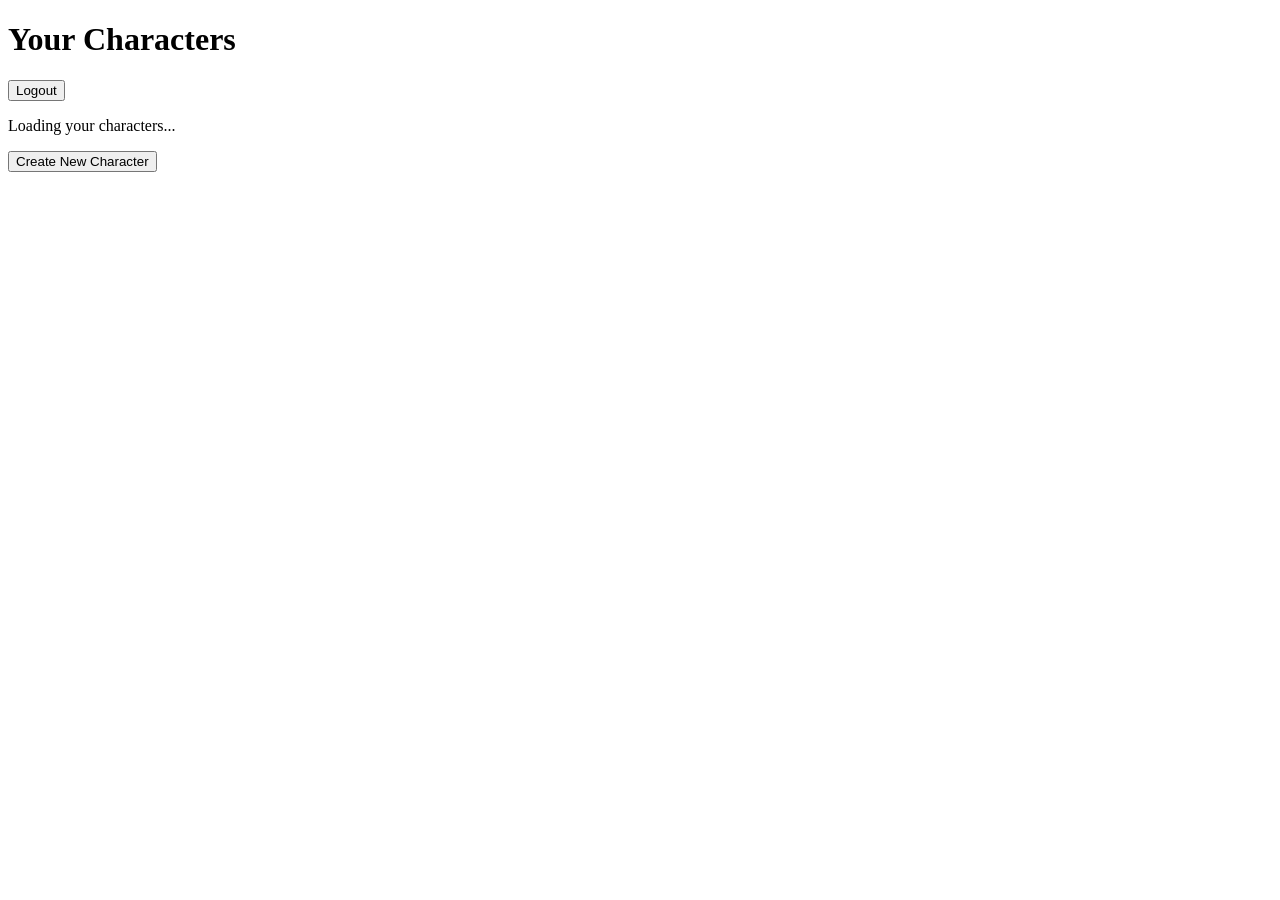
==== MySQL/Server side/assets/characters.html @ 6bf6a42e "Start of backend First upload" ====
<!DOCTYPE html>
<html lang="en">
<head>
    <meta charset="UTF-8">
    <title>Your Characters</title>
    <link rel="stylesheet" href="/assets/style.css">
</head>
<body>

<div class="page-container">

    <header class="top-bar">
        <h1>Your Characters</h1>
        <button id="logoutBtn" class="logout-button">Logout</button>
    </header>

    <div id="characterList" class="character-list">
        <p>Loading your characters...</p>
    </div>

    <button id="createBtn" class="primary-button">
        Create New Character
    </button>

</div>

<script type="module">
    // ---------------------------------------------------------
    // AUTH CHECK
    // ---------------------------------------------------------
    const user = JSON.parse(localStorage.getItem("user"));

    if (!user) {
        // Not logged in at all
        window.location.href = "/assets/login.html";
    }

    if (user.guest) {
        // Guests skip character list entirely
        window.location.href = "/assets/create_character.html";
    }

    // ---------------------------------------------------------
    // LOAD CHARACTERS FOR REGISTERED USER
    // ---------------------------------------------------------
    import { apiRequest } from "/assets/api.js";

    const listContainer = document.getElementById("characterList");
    const createBtn = document.getElementById("createBtn");
    const logoutBtn = document.getElementById("logoutBtn");

    async function loadCharacters() {
        try {
            const characters = await apiRequest(`/characters/${user.user_id}`, "GET");

            if (!characters || characters.length === 0) {
                listContainer.innerHTML = `
                    <p>You have no characters yet.</p>
                `;
                return;
            }

            listContainer.innerHTML = "";

            characters.forEach(char => {
                const div = document.createElement("div");
                div.className = "character-card";

                div.innerHTML = `
                    <h2>${char.name}</h2>
                    <p>Level ${char.level} ${char.race} ${char.class}</p>
                    <button class="open-btn" data-id="${char.id}">Open</button>
                `;

                listContainer.appendChild(div);
            });

            // Attach open handlers
            document.querySelectorAll(".open-btn").forEach(btn => {
                btn.addEventListener("click", () => {
                    const id = btn.getAttribute("data-id");
                    window.location.href = `/assets/character_sheet.html?id=${id}`;
                });
            });

        } catch (err) {
            listContainer.innerHTML = `<p class="error">Failed to load characters.</p>`;
        }
    }

    loadCharacters();

    // ---------------------------------------------------------
    // CREATE NEW CHARACTER
    // ---------------------------------------------------------
    createBtn.addEventListener("click", () => {
        window.location.href = "/assets/create_character.html";
    });

    // ---------------------------------------------------------
    // LOGOUT
    // ---------------------------------------------------------
    logoutBtn.addEventListener("click", () => {
        localStorage.removeItem("user");
        window.location.href = "/assets/login.html";
    });
</script>

</body>
</html>
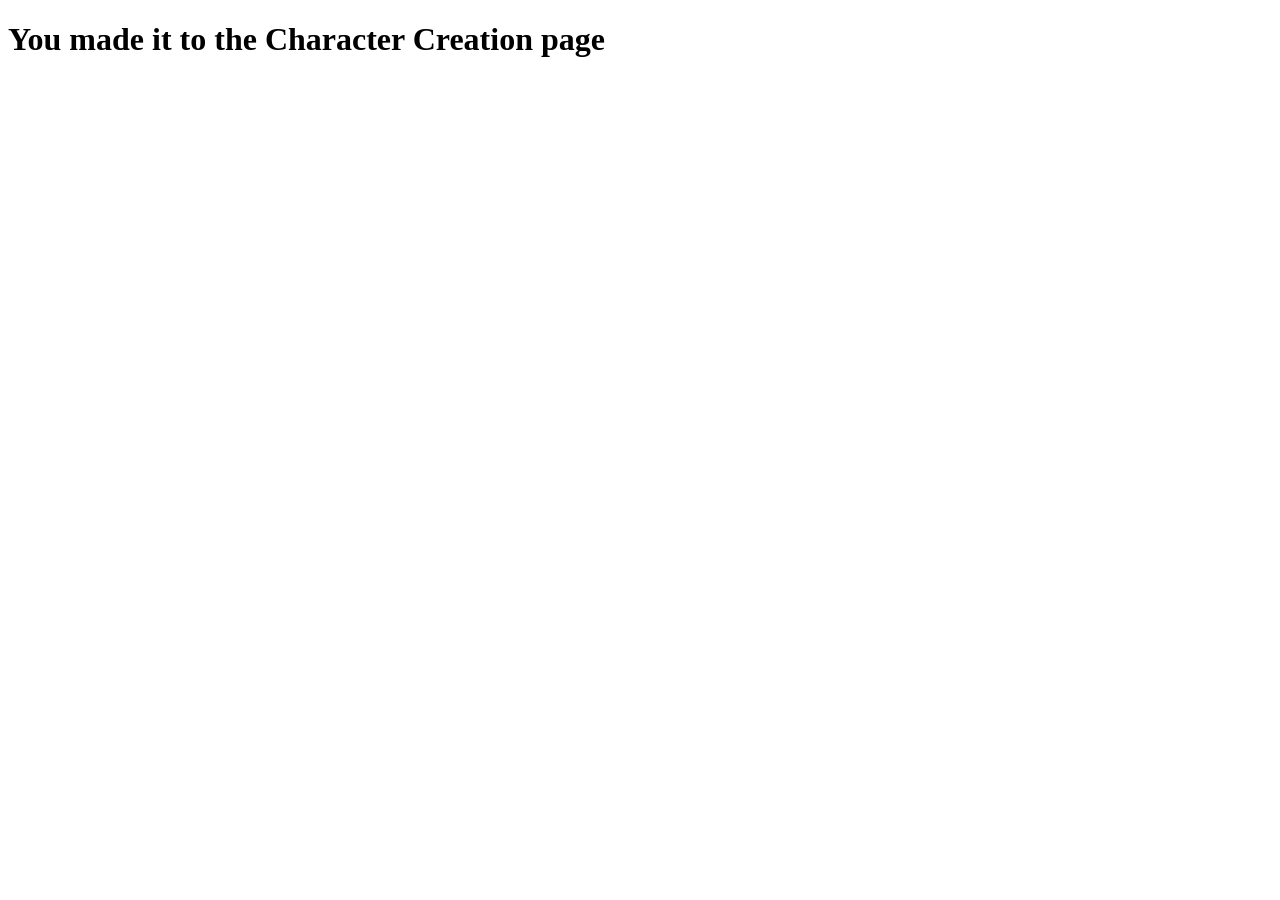
==== commit 7ac0fd8d: "Added "Character Selection" Menu For the most part, the Character selection menu has been added, it " ====
--- a/MySQL/Server side/assets/characters.html
+++ b/MySQL/Server side/assets/characters.html
@@ -2,107 +2,242 @@
 <html lang="en">
 <head>
     <meta charset="UTF-8">
-    <title>Your Characters</title>
-    <link rel="stylesheet" href="/assets/style.css">
+    <title>Character Selection</title>
+    <link rel="stylesheet" href="style.css?v=9">
+    <style>
+        body {
+            margin: 0;
+            padding: 0;
+            font-family: 'PfefferMediaeval', serif;
+            background: url('images/full_paper_background.jpg') no-repeat center center fixed;
+            background-size: cover;
+            color: #2b1d0f;
+        }
+
+        .book-container {
+            width: 100%;
+            max-width: 1600px;
+            min-width: 1000px;
+            aspect-ratio: 16 / 9;
+
+            background: url('images/Book_menu_background.png') no-repeat center center;
+            background-size: 110% 110%;
+
+            padding: 100px 80px;
+            margin: 60px auto;
+
+            display: flex;
+            box-sizing: border-box;
+
+            filter: drop-shadow(0px 20px 40px rgba(0, 0, 0, 0.55));
+        }
+
+        .left-side {
+            width: 40%;
+            display: flex;
+            justify-content: center;
+            align-items: center;
+        }
+
+        .left-side h1 {
+            font-size: 42px;
+            margin-bottom: 40px;
+        }
+
+        .left-buttons {
+            display: flex;
+            flex-direction: column;
+            align-items: center;
+            gap: 20px;
+
+            margin-left: 220px;   /* pushes buttons further right */
+            margin-top: -60px;    /* pulls buttons upward */
+        }
+
+        .left-side button {
+            width: 60%;
+            min-width: 220px;
+            max-width: 380px;
+            padding: 12px;
+            font-size: 20px;
+            background-color: #8b5a2b;
+            color: #fff;
+            border: none;
+            border-radius: 6px;
+            cursor: pointer;
+            font-family: 'PfefferMediaeval', serif;
+            transition: background-color 0.3s ease;
+        }
+
+        .left-side button:hover {
+            background-color: #a9743a;
+        }
+
+        .right-side {
+            width: 60%;
+            max-height: 600px;
+            overflow-y: auto;
+            padding-left: 20px;
+        }
+
+        .right-title {
+            font-size: 42px;
+            text-align: center;
+            margin-bottom: 30px;
+        }
+        .character-grid {
+            display: grid;
+            grid-template-columns: repeat(2, 1fr);
+            gap: 40px;
+            width: 100%;
+        }
+
+        .character-card {
+            background: url('images/Character_Card_Background.png') no-repeat center center;
+            background-size: 100% 100%;
+            padding: 40px;
+            height: 350px;
+            cursor: pointer;
+            transition: transform 0.2s ease;
+            font-family: 'PfefferMediaeval', serif;
+            color: #2b1d0f;
+        }
+
+
+        #logoutBtn {
+            width: 60%;
+            min-width: 220px;
+            max-width: 380px;
+            padding: 12px;
+            font-size: 20px;
+            background-color: #8b5a2b;
+            color: #fff;
+            border: none;
+            border-radius: 6px;
+            cursor: pointer;
+            font-family: 'PfefferMediaeval', serif;
+            transition: background-color 0.3s ease;
+        }
+
+        #logoutBtn:hover {
+            background-color: #a9743a;
+        }
+
+        .character-card:hover {
+            transform: scale(1.03);
+        }
+
+        .card-content h2 {
+            font-size: 32px;
+            margin-bottom: 10px;
+        }
+
+        .card-content p {
+            font-size: 22px;
+            margin: 4px 0;
+        }
+
+        .no-characters {
+            font-size: 24px;
+            text-align: center;
+            margin-top: 20px;
+        }
+    </style>
 </head>
 <body>
 
-<div class="page-container">
-
-    <header class="top-bar">
-        <h1>Your Characters</h1>
-        <button id="logoutBtn" class="logout-button">Logout</button>
-    </header>
-
-    <div id="characterList" class="character-list">
-        <p>Loading your characters...</p>
+<div class="book-container">
+
+    <!-- LEFT PAGE -->
+    <div class="left-side">
+        <div class="left-buttons">
+            <button id="createBtn">Create New Character</button>
+            <button id="logoutBtn">Logout</button>
+        </div>
     </div>
 
-    <button id="createBtn" class="primary-button">
-        Create New Character
-    </button>
+    <!-- RIGHT PAGE -->
+    <div class="right-side">
+        <h1 class="right-title">Your Characters</h1>
+        <div id="characterGrid">
+            <p class="no-characters">Loading characters...</p>
+        </div>
+    </div>
 
 </div>
 
 <script type="module">
-    // ---------------------------------------------------------
-    // AUTH CHECK
-    // ---------------------------------------------------------
+    import { apiRequest } from "./api.js";
+
     const user = JSON.parse(localStorage.getItem("user"));
-
-    if (!user) {
-        // Not logged in at all
-        window.location.href = "/assets/login.html";
+    if (!user || user.guest) {
+        window.location.href = "create_character.html";
     }
 
-    if (user.guest) {
-        // Guests skip character list entirely
-        window.location.href = "/assets/create_character.html";
-    }
-
-    // ---------------------------------------------------------
-    // LOAD CHARACTERS FOR REGISTERED USER
-    // ---------------------------------------------------------
-    import { apiRequest } from "/assets/api.js";
-
-    const listContainer = document.getElementById("characterList");
+    const grid = document.getElementById("characterGrid");
     const createBtn = document.getElementById("createBtn");
     const logoutBtn = document.getElementById("logoutBtn");
 
+    function daysSince(dateString) {
+        const then = new Date(dateString);
+        const now = new Date();
+        const diff = now - then;
+        return Math.floor(diff / (1000 * 60 * 60 * 24));
+    }
+
     async function loadCharacters() {
         try {
-            const characters = await apiRequest(`/characters/${user.user_id}`, "GET");
+            let characters = await apiRequest(`/characters/${user.id}`, "GET");
 
             if (!characters || characters.length === 0) {
-                listContainer.innerHTML = `
-                    <p>You have no characters yet.</p>
-                `;
+                grid.innerHTML = `<p class="no-characters">No Created Characters</p>`;
                 return;
             }
 
-            listContainer.innerHTML = "";
+            characters.sort((a, b) => new Date(b.last_edited) - new Date(a.last_edited));
+            grid.className = "character-grid";
+            grid.innerHTML = "";
 
             characters.forEach(char => {
-                const div = document.createElement("div");
-                div.className = "character-card";
-
-                div.innerHTML = `
-                    <h2>${char.name}</h2>
-                    <p>Level ${char.level} ${char.race} ${char.class}</p>
-                    <button class="open-btn" data-id="${char.id}">Open</button>
+                const days = daysSince(char.last_edited);
+
+                const card = document.createElement("div");
+                card.className = "character-card";
+
+                card.innerHTML = `
+                    <div class="card-content">
+                        <h2>${char.name}</h2>
+                        <p><strong>Level:</strong> ${char.level}</p>
+                        <p><strong>Class:</strong> ${char.class}</p>
+                        <p><strong>Race:</strong> ${char.race}</p>
+                        <p><strong>Gender:</strong> ${char.gender}</p>
+                        <p><strong>Created:</strong> ${new Date(char.created_at).toLocaleDateString()}</p>
+                        <p><strong>Last Edited:</strong> ${days} day(s) ago</p>
+                    </div>
                 `;
 
-                listContainer.appendChild(div);
+                card.addEventListener("click", async () => {
+                    await apiRequest(`/characters/${char.id}/touch`, "POST");
+                    window.location.href = `character_sheet.html?id=${char.id}`;
+                });
+
+                grid.appendChild(card);
             });
 
-            // Attach open handlers
-            document.querySelectorAll(".open-btn").forEach(btn => {
-                btn.addEventListener("click", () => {
-                    const id = btn.getAttribute("data-id");
-                    window.location.href = `/assets/character_sheet.html?id=${id}`;
-                });
-            });
-
         } catch (err) {
-            listContainer.innerHTML = `<p class="error">Failed to load characters.</p>`;
+            grid.innerHTML = `<p class="no-characters">Failed to load characters.</p>`;
         }
     }
 
+            logoutBtn.addEventListener("click", () => {
+            localStorage.removeItem("user");
+            window.location.href = "login.html";
+        });
+
     loadCharacters();
 
-    // ---------------------------------------------------------
-    // CREATE NEW CHARACTER
-    // ---------------------------------------------------------
     createBtn.addEventListener("click", () => {
-        window.location.href = "/assets/create_character.html";
-    });
-
-    // ---------------------------------------------------------
-    // LOGOUT
-    // ---------------------------------------------------------
-    logoutBtn.addEventListener("click", () => {
-        localStorage.removeItem("user");
-        window.location.href = "/assets/login.html";
+        window.location.href = "create_character.html";
     });
 </script>
 
--- a/MySQL/Server side/assets/style.css
+++ b/MySQL/Server side/assets/style.css
@@ -0,0 +1,210 @@
+@font-face {
+    font-family: 'PfefferMediaeval';
+    src: url('fonts/PfefferMediaeval.otf') format('opentype');
+    font-weight: normal;
+    font-style: normal;
+}
+
+body {
+    margin: 0;
+    padding: 0;
+    font-family: 'PfefferMediaeval', serif;
+    background: url('images/Background.jpg') no-repeat center center fixed;
+    background-size: cover;
+    color: #2b1d0f;
+}
+
+.auth-container {
+    width: 100%;
+    max-width: 1400px;           /* Wider parchment */
+    min-width: 900px;            /* Prevents rapid shrinking */
+    aspect-ratio: 16 / 9;        /* Forces wide layout, not tall */
+    
+    background: url('images/Menu_Background.png') no-repeat center center;
+    background-size: 100% 100%;
+
+    padding: 100px 80px;
+    margin: 60px auto;
+
+    display: flex;
+    flex-direction: column;
+    align-items: center;
+    justify-content: center;
+
+    box-sizing: border-box;
+    text-align: center;
+}
+
+.auth-container h1 {
+    font-size: 42px;
+    margin-bottom: 40px;
+}
+
+.auth-container input {
+    width: 50%;
+    min-width: 260px;
+    max-width: 500px;
+
+    padding: 12px;
+    margin: 12px 0;
+
+    font-size: 18px;
+    font-family: 'PfefferMediaeval', serif;
+
+    background-color: #c8b48a;      /* parchment‑matched tone */
+    border: 2px solid #5a3e1b;      /* deep brown border */
+    border-radius: 12px;            /* rounded corners */
+
+    color: #2a1a0a;                 /* dark readable text */
+}
+
+.auth-container button {
+    width: 40%;
+    min-width: 220px;
+    max-width: 380px;
+    padding: 12px;
+    margin: 10px 0;
+    font-size: 20px;
+    background-color: #8b5a2b;
+    color: #fff;
+    border: none;
+    border-radius: 6px;
+    cursor: pointer;
+    font-family: 'PfefferMediaeval', serif;
+    transition: background-color 0.3s ease;
+}
+
+.auth-container button:hover {
+    background-color: #a9743a;
+}
+
+.auth-container a {
+    color: #3e2a14;
+    text-decoration: underline;
+    font-size: 16px;
+}
+
+.error {
+    color: darkred;
+    margin-top: 10px;
+}
+
+.success {
+    color: darkgreen;
+    margin-top: 10px;
+}
+
+@media (max-width: 1000px) {
+    .auth-container {
+        max-width: 95%;
+        min-height: 600px;
+        padding: 80px 40px;
+        background-size: contain;
+    }
+
+    .auth-container input,
+    .auth-container button {
+        width: 90%;
+        font-size: 16px;
+    }
+}
+
+@media (max-width: 700px) {
+    .auth-container {
+        width: 95%;
+        min-width: 0;           /* Allow small screens */
+        padding: 40px 20px;
+        min-height: 600px;
+    }
+
+    .auth-container input,
+    .auth-container button {
+        width: 90%;
+        font-size: 16px;
+    }
+}
+
+@media (max-width: 600px) {
+    .auth-container {
+        min-height: 500px;
+        padding: 60px 20px;
+        margin: 20px auto;
+    }
+
+    .auth-container h1 {
+        font-size: 28px;
+        margin-bottom: 20px;
+    }
+
+    .auth-container input,
+    .auth-container button {
+        width: 95%;
+        font-size: 15px;
+    }
+}
+
+@media (max-width: 900px) {
+    .auth-container {
+        width: 95%;
+        min-width: 0;
+        aspect-ratio: auto;
+        min-height: 600px;
+        padding: 60px 30px;
+    }
+
+    .auth-container input,
+    .auth-container button {
+        width: 90%;
+        font-size: 16px;
+    }
+}
+
+/* ---------------------------------------------------------
+   CHARACTER SELECTION MENU (ADDED, NON-DESTRUCTIVE)
+--------------------------------------------------------- */
+
+/* Character Grid Layout */
+.character-grid {
+    display: grid;
+    grid-template-columns: repeat(2, 1fr);
+    gap: 40px;
+    width: 90%;
+    margin: 40px auto;
+}
+
+/* Create Button Centered */
+.create-character-container {
+    text-align: center;
+    margin-top: 20px;
+}
+
+.create-button {
+    width: 300px;
+    font-size: 28px;
+}
+
+/* Character Card */
+.character-card {
+    background: url('/assets/images/Character_Card_Background.png') no-repeat center center;
+    background-size: 100% 100%;
+    padding: 40px;
+    height: 350px;
+    cursor: pointer;
+    transition: transform 0.2s ease;
+    font-family: 'PfefferMediaeval', serif;
+    color: #2b1d0f;
+}
+
+.character-card:hover {
+    transform: scale(1.03);
+}
+
+.card-content h2 {
+    font-size: 32px;
+    margin-bottom: 10px;
+}
+
+.card-content p {
+    font-size: 22px;
+    margin: 4px 0;
+}
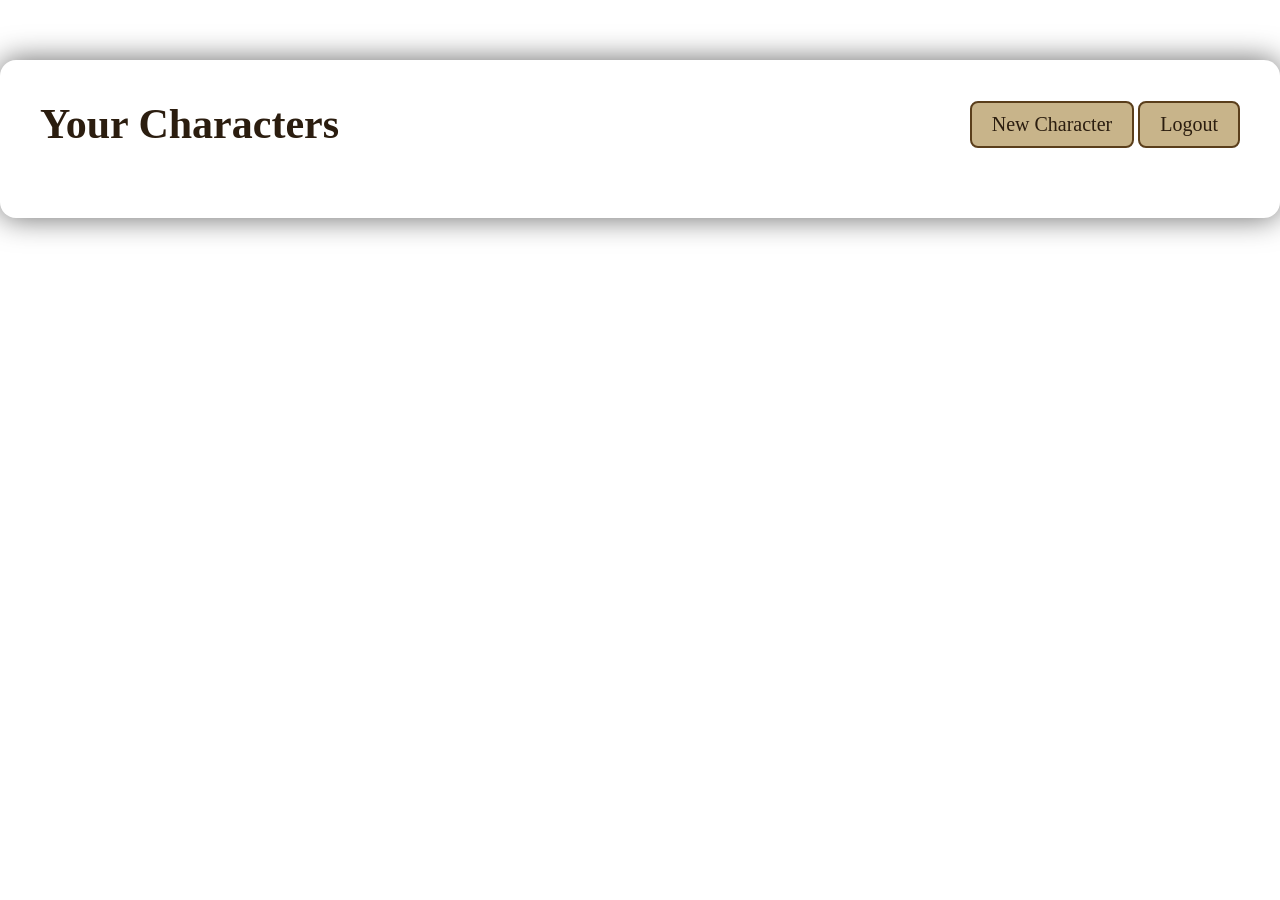
==== commit 1196564a: "(BUGGY UPDATE) Character sheet start This update is very buggy and broken but its the start of the c" ====
--- a/MySQL/Server side/assets/characters.html
+++ b/MySQL/Server side/assets/characters.html
@@ -2,243 +2,267 @@
 <html lang="en">
 <head>
     <meta charset="UTF-8">
-    <title>Character Selection</title>
-    <link rel="stylesheet" href="style.css?v=9">
+    <title>Your Characters</title>
+    <link rel="stylesheet" href="/assets/style.css">
+
     <style>
         body {
+            font-family: var(--global-font, 'Firlest');
+            background: url('/assets/images/Character_Creation_Background.jpg') no-repeat center center fixed;
+            background-size: cover;
+            color: #2b1d0f;
             margin: 0;
-            padding: 0;
-            font-family: 'PfefferMediaeval', serif;
-            background: url('images/full_paper_background.jpg') no-repeat center center fixed;
-            background-size: cover;
-            color: #2b1d0f;
-        }
-
-        .book-container {
+        }
+
+        .characters-container {
+            max-width: 1200px;
+            margin: 60px auto;
+            padding: 40px;
+            background: url('/assets/images/Selection.jpg') no-repeat center center;
+            background-size: 100% 100%;
+            border-radius: 16px;
+            box-shadow: 0 0 30px rgba(0,0,0,0.6);
+        }
+
+        .characters-header {
+            display: flex;
+            justify-content: space-between;
+            align-items: center;
+            margin-bottom: 30px;
+        }
+
+        .characters-header h1 {
+            font-size: 42px;
+            margin: 0;
+        }
+
+        .top-buttons button {
+            background-color: #c8b48a;
+            border: 2px solid #5a3e1b;
+            border-radius: 8px;
+            padding: 10px 20px;
+            font-size: 20px;
+            color: #2b1d0f;
+            cursor: pointer;
+            transition: background-color 0.2s ease;
+            font-family: var(--global-font), serif;
+        }
+
+        .top-buttons button:hover {
+            background-color: #d6c49a;
+        }
+
+        .character-list {
+            display: flex;
+            flex-direction: column;
+            gap: 20px;
+        }
+
+        /* --- NEW CHARACTER CARD STYLE --- */
+
+        .character-card {
             width: 100%;
-            max-width: 1600px;
-            min-width: 1000px;
-            aspect-ratio: 16 / 9;
-
-            background: url('images/Book_menu_background.png') no-repeat center center;
-            background-size: 110% 110%;
-
-            padding: 100px 80px;
-            margin: 60px auto;
-
-            display: flex;
-            box-sizing: border-box;
-
-            filter: drop-shadow(0px 20px 40px rgba(0, 0, 0, 0.55));
-        }
-
-        .left-side {
-            width: 40%;
-            display: flex;
-            justify-content: center;
-            align-items: center;
-        }
-
-        .left-side h1 {
-            font-size: 42px;
-            margin-bottom: 40px;
-        }
-
-        .left-buttons {
+            min-height: 220px;
+            background-image: url("/assets/images/Character_Card_Background.png");
+            background-size: 100% 100%;
+            background-position: center;
+            background-repeat: no-repeat;
+
+            border-radius: 18px;
+            padding: 28px 32px;
+
             display: flex;
             flex-direction: column;
-            align-items: center;
-            gap: 20px;
-
-            margin-left: 220px;   /* pushes buttons further right */
-            margin-top: -60px;    /* pulls buttons upward */
-        }
-
-        .left-side button {
-            width: 60%;
-            min-width: 220px;
-            max-width: 380px;
-            padding: 12px;
-            font-size: 20px;
-            background-color: #8b5a2b;
-            color: #fff;
-            border: none;
-            border-radius: 6px;
-            cursor: pointer;
-            font-family: 'PfefferMediaeval', serif;
-            transition: background-color 0.3s ease;
-        }
-
-        .left-side button:hover {
-            background-color: #a9743a;
-        }
-
-        .right-side {
-            width: 60%;
-            max-height: 600px;
-            overflow-y: auto;
-            padding-left: 20px;
-        }
-
-        .right-title {
-            font-size: 42px;
-            text-align: center;
-            margin-bottom: 30px;
-        }
-        .character-grid {
-            display: grid;
-            grid-template-columns: repeat(2, 1fr);
-            gap: 40px;
-            width: 100%;
-        }
-
-        .character-card {
-            background: url('images/Character_Card_Background.png') no-repeat center center;
-            background-size: 100% 100%;
-            padding: 40px;
-            height: 350px;
-            cursor: pointer;
-            transition: transform 0.2s ease;
-            font-family: 'PfefferMediaeval', serif;
-            color: #2b1d0f;
-        }
-
-
-        #logoutBtn {
-            width: 60%;
-            min-width: 220px;
-            max-width: 380px;
-            padding: 12px;
-            font-size: 20px;
-            background-color: #8b5a2b;
-            color: #fff;
-            border: none;
-            border-radius: 6px;
-            cursor: pointer;
-            font-family: 'PfefferMediaeval', serif;
-            transition: background-color 0.3s ease;
-        }
-
-        #logoutBtn:hover {
-            background-color: #a9743a;
+            justify-content: space-between;
+
+            font-family: var(--global-font), serif;
+            color: #2b1d0f;
+
+            cursor: pointer;
+            transition: transform 0.15s ease-in-out, box-shadow 0.2s ease;
         }
 
         .character-card:hover {
             transform: scale(1.03);
-        }
-
-        .card-content h2 {
+            box-shadow: 0 0 25px rgba(0,0,0,0.45);
+        }
+
+        .card-top {
+            display: flex;
+            flex-direction: column;
+            gap: 4px;
+        }
+
+        .character-name {
             font-size: 32px;
-            margin-bottom: 10px;
-        }
-
-        .card-content p {
-            font-size: 22px;
-            margin: 4px 0;
-        }
-
-        .no-characters {
-            font-size: 24px;
-            text-align: center;
-            margin-top: 20px;
+            font-weight: bold;
+            letter-spacing: 1px;
+        }
+
+        .character-meta {
+            font-size: 20px;
+            opacity: 0.9;
+        }
+
+        .character-submeta {
+            font-size: 16px;
+            opacity: 0.75;
+        }
+
+        .card-actions {
+            display: flex;
+            justify-content: space-between;
+            align-items: center;
+            margin-top: 12px;
+        }
+
+        .open-btn {
+            background-color: #c8b48a;
+            border: 2px solid #5a3e1b;
+            padding: 8px 16px;
+            border-radius: 8px;
+            cursor: pointer;
+            font-weight: bold;
+            color: #2b1d0f;
+            font-size: 18px;
+            transition: background-color 0.2s ease;
+        }
+
+        .open-btn:hover {
+            background-color: #d6c49a;
+        }
+
+        .delete-btn {
+            background-color: #8b0000;
+            color: white;
+            border: 2px solid #5a0000;
+            padding: 8px 16px;
+            border-radius: 8px;
+            cursor: pointer;
+            font-weight: bold;
+            font-size: 18px;
+            transition: background-color 0.2s ease;
+        }
+
+        .delete-btn:hover {
+            background-color: #b30000;
         }
     </style>
 </head>
+
 <body>
 
-<div class="book-container">
-
-    <!-- LEFT PAGE -->
-    <div class="left-side">
-        <div class="left-buttons">
-            <button id="createBtn">Create New Character</button>
+<div class="characters-container">
+    <div class="characters-header">
+        <h1>Your Characters</h1>
+        <div class="top-buttons">
+            <button id="newCharacterBtn">New Character</button>
             <button id="logoutBtn">Logout</button>
         </div>
     </div>
 
-    <!-- RIGHT PAGE -->
-    <div class="right-side">
-        <h1 class="right-title">Your Characters</h1>
-        <div id="characterGrid">
-            <p class="no-characters">Loading characters...</p>
-        </div>
-    </div>
-
+    <div id="characterList" class="character-list"></div>
 </div>
 
 <script type="module">
-    import { apiRequest } from "./api.js";
-
+import { apiRequest } from "/assets/api.js";
+
+const listEl = document.getElementById("characterList");
+const newBtn = document.getElementById("newCharacterBtn");
+const logoutBtn = document.getElementById("logoutBtn");
+
+function getCurrentUserId() {
     const user = JSON.parse(localStorage.getItem("user"));
-    if (!user || user.guest) {
-        window.location.href = "create_character.html";
+    return user?.id || null;
+}
+
+async function loadCharacters() {
+    const accountId = getCurrentUserId();
+    if (!accountId) {
+        window.location.href = "/assets/login.html";
+        return;
     }
 
-    const grid = document.getElementById("characterGrid");
-    const createBtn = document.getElementById("createBtn");
-    const logoutBtn = document.getElementById("logoutBtn");
-
-    function daysSince(dateString) {
-        const then = new Date(dateString);
-        const now = new Date();
-        const diff = now - then;
-        return Math.floor(diff / (1000 * 60 * 60 * 24));
+    listEl.innerHTML = "<p>Loading characters...</p>";
+
+    try {
+        const chars = await apiRequest(`/characters/account/${accountId}`, "GET");
+        if (!chars || chars.length === 0) {
+            listEl.innerHTML = "<p>No characters yet. Create one!</p>";
+            return;
+        }
+
+        listEl.innerHTML = "";
+        chars.forEach(c => {
+            const card = document.createElement("div");
+            card.className = "character-card";
+            card.dataset.id = c.CharacterID;
+
+            card.innerHTML = `
+                <div class="card-top">
+                    <div class="character-name">${c.Name}</div>
+                    <div class="character-meta">Level ${c.Level} ${c.ClassName}</div>
+                    <div class="character-submeta">${c.RaceName} • ${c.BackgroundName || "No Background"}</div>
+                    <div class="character-submeta">Created: ${c.CreatedDate || "Unknown"}</div>
+                    <div class="character-submeta">Last Edited: ${c.LastEdited || "Unknown"}</div>
+                </div>
+
+                <div class="card-actions">
+                    <span class="open-btn">Open</span>
+                    <button class="delete-btn">Delete</button>
+                </div>
+            `;
+
+            // Entire card opens character
+            card.addEventListener("click", () => {
+                window.location.href = `/assets/create_character.html?character_id=${c.CharacterID}`;
+            });
+
+            // OPEN BUTTON
+            card.querySelector(".open-btn").addEventListener("click", (e) => {
+                e.stopPropagation();
+                window.location.href = `/assets/create_character.html?character_id=${c.CharacterID}`;
+            });
+
+            // DELETE BUTTON
+            card.querySelector(".delete-btn").addEventListener("click", async (e) => {
+                e.stopPropagation();
+
+                const sure = confirm("Are you sure you want to delete this?");
+                if (!sure) return;
+
+                try {
+                    const result = await apiRequest(`/characters/${c.CharacterID}/delete`, "DELETE");
+                    if (result.success) {
+                        card.remove();
+                    }
+                } catch (err) {
+                    console.error(err);
+                    alert("Failed to delete character.");
+                }
+            });
+
+            listEl.appendChild(card);
+        });
+    } catch (err) {
+        console.error(err);
+        listEl.innerHTML = "<p>Failed to load characters.</p>";
     }
-
-    async function loadCharacters() {
-        try {
-            let characters = await apiRequest(`/characters/${user.id}`, "GET");
-
-            if (!characters || characters.length === 0) {
-                grid.innerHTML = `<p class="no-characters">No Created Characters</p>`;
-                return;
-            }
-
-            characters.sort((a, b) => new Date(b.last_edited) - new Date(a.last_edited));
-            grid.className = "character-grid";
-            grid.innerHTML = "";
-
-            characters.forEach(char => {
-                const days = daysSince(char.last_edited);
-
-                const card = document.createElement("div");
-                card.className = "character-card";
-
-                card.innerHTML = `
-                    <div class="card-content">
-                        <h2>${char.name}</h2>
-                        <p><strong>Level:</strong> ${char.level}</p>
-                        <p><strong>Class:</strong> ${char.class}</p>
-                        <p><strong>Race:</strong> ${char.race}</p>
-                        <p><strong>Gender:</strong> ${char.gender}</p>
-                        <p><strong>Created:</strong> ${new Date(char.created_at).toLocaleDateString()}</p>
-                        <p><strong>Last Edited:</strong> ${days} day(s) ago</p>
-                    </div>
-                `;
-
-                card.addEventListener("click", async () => {
-                    await apiRequest(`/characters/${char.id}/touch`, "POST");
-                    window.location.href = `character_sheet.html?id=${char.id}`;
-                });
-
-                grid.appendChild(card);
-            });
-
-        } catch (err) {
-            grid.innerHTML = `<p class="no-characters">Failed to load characters.</p>`;
-        }
-    }
-
-            logoutBtn.addEventListener("click", () => {
-            localStorage.removeItem("user");
-            window.location.href = "login.html";
-        });
-
-    loadCharacters();
-
-    createBtn.addEventListener("click", () => {
-        window.location.href = "create_character.html";
-    });
+}
+
+newBtn.addEventListener("click", () => {
+    localStorage.removeItem("basicCharacterInfoEntered");
+    localStorage.removeItem("characterCreationComplete");
+    localStorage.removeItem("lastCreatedCharacterId");
+    window.location.href = "/assets/create_character.html";
+});
+
+logoutBtn.addEventListener("click", () => {
+    localStorage.clear();
+    window.location.href = "/assets/login.html";
+});
+
+loadCharacters();
 </script>
 
 </body>
